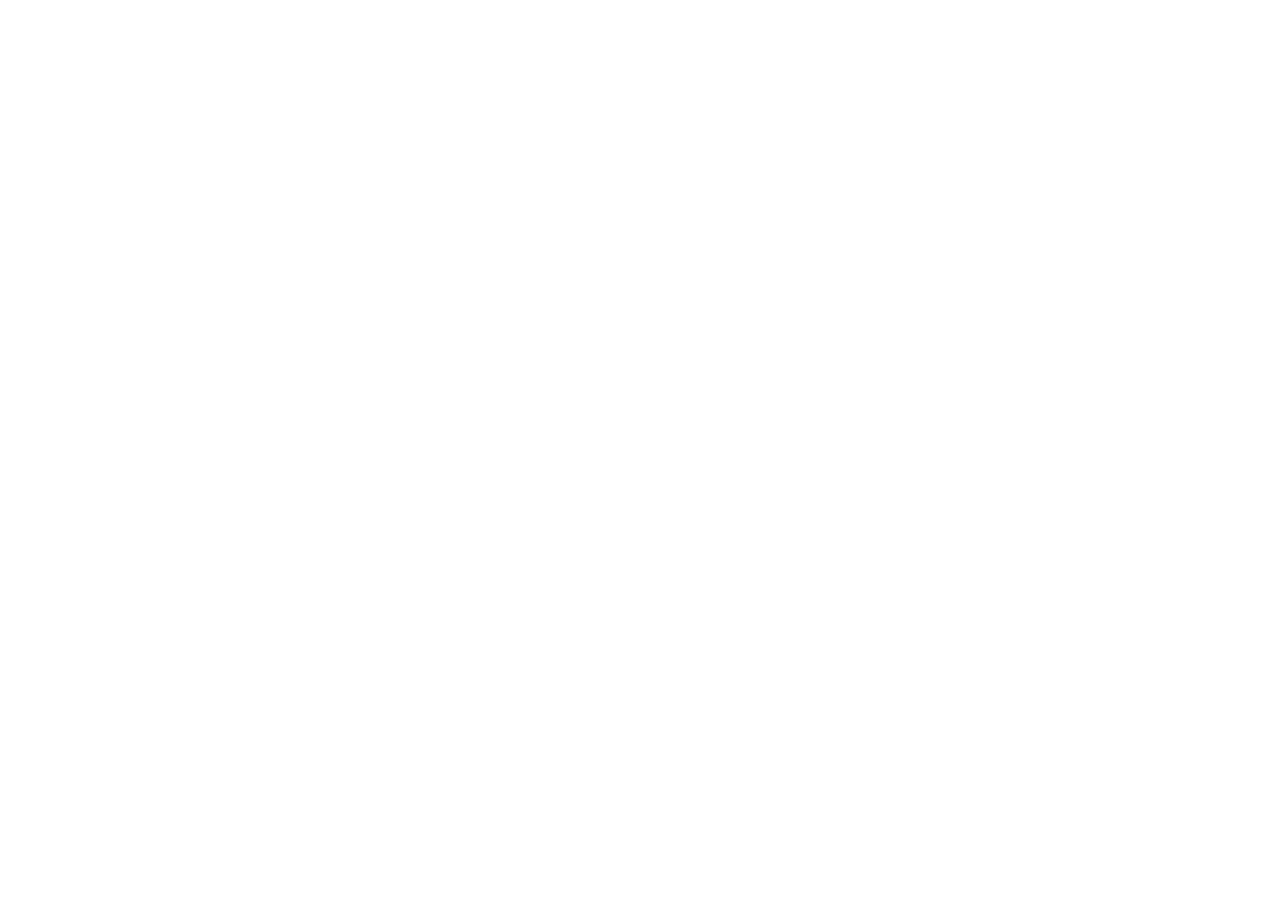
==== .index.html @ 408641d7 "add logo" ====
<!DOCTYPE html>
<html lang="en">
  <head>
    <meta charset="UTF-8" />
    <meta name="viewport" content="width=device-width, initial-scale=1.0" />
    <title>Document</title>
  </head>
  <body>
    <header>
      <a href=""> <img src="./image/WebStudio.svg" alt="" /> </a>
    </header>
  </body>
</html>
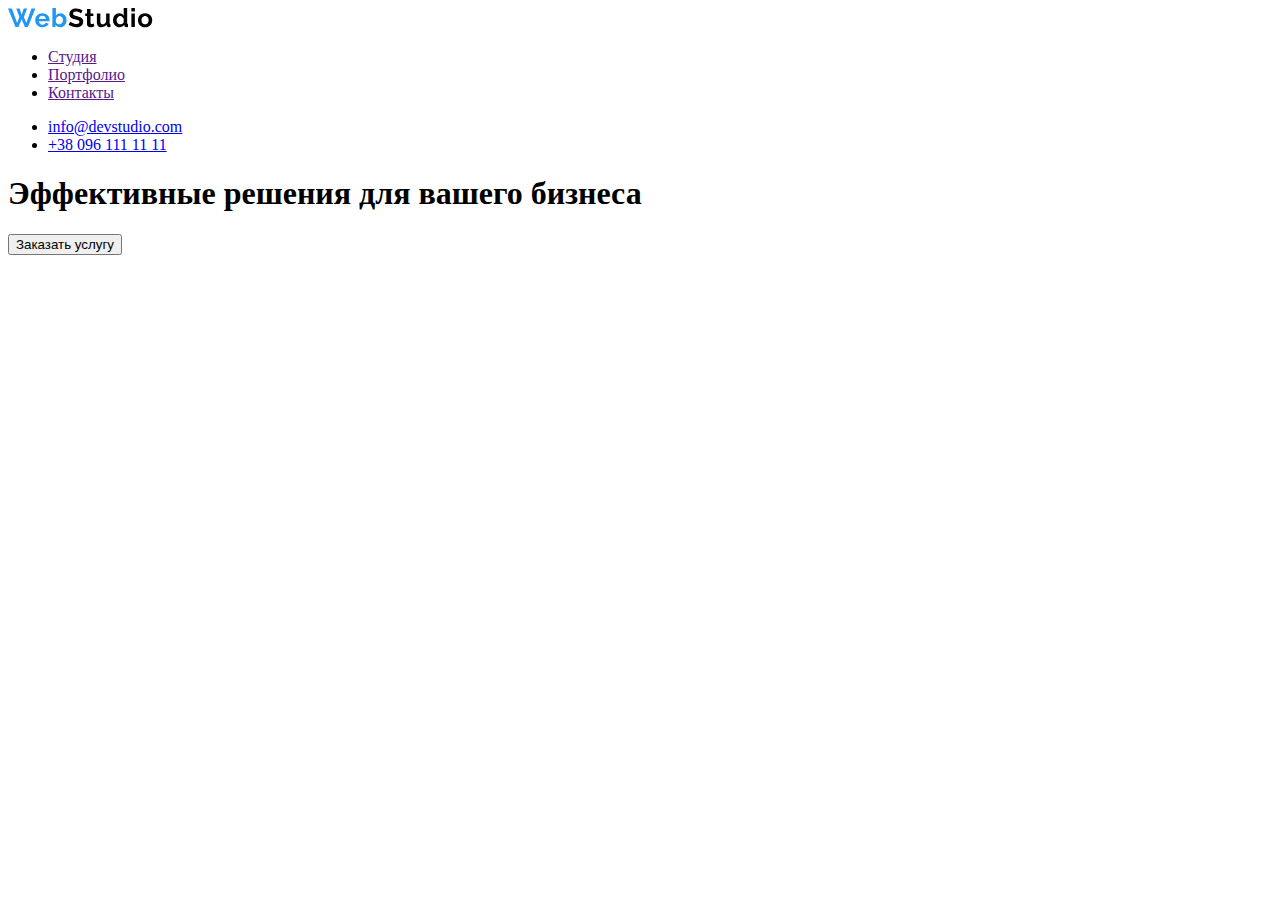
==== commit a681bf21: "Header" ====
--- a/.index.html
+++ b/.index.html
@@ -6,8 +6,37 @@
     <title>Document</title>
   </head>
   <body>
+    <!--Header-->
     <header>
-      <a href=""> <img src="./image/WebStudio.svg" alt="" /> </a>
+      <a href="/"> <img src="./image/WebStudio.svg" alt="" /> </a>
+      <!--Main navigation-->
+      <nav>
+        <ul>
+          <li>
+            <span> <a href="">Cтудия</a></span>
+          </li>
+          <li><a href="">Портфолио</a></li>
+          <li><a href="">Контакты</a></li>
+        </ul>
+      </nav>
+      <!--feedback-->
+      <ul>
+        <li><a href="mailto:info@devstudio.com">info@devstudio.com</a></li>
+        <li><a href="tel:+38 096 111 11 11">+38 096 111 11 11</a></li>
+      </ul>
     </header>
+    <!--Poster-->
+    <div>
+      <section>
+        <h1>Эффективные решения для вашего бизнеса</h1>
+        <button>Заказать услугу</button>
+      </section>
+    </div>
+    <!--main info-->
+    <!--Advantage-->
+    <!--Work performed-->
+    <!--About-->
+
+    <!--Footer-->
   </body>
 </html>
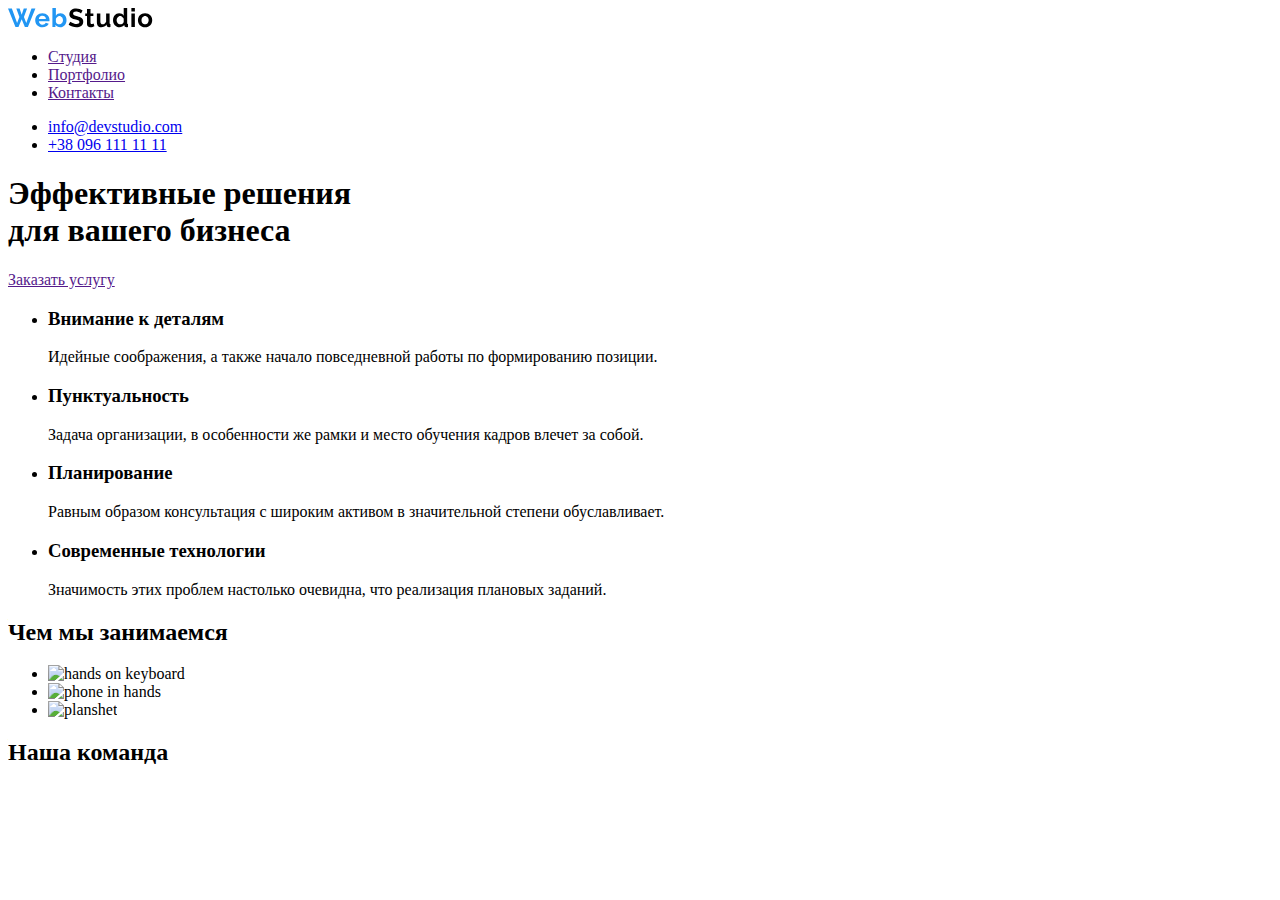
==== commit 8cb7dff2: "describe Advantage" ====
--- a/.index.html
+++ b/.index.html
@@ -28,14 +28,62 @@
     <!--Poster-->
     <div>
       <section>
-        <h1>Эффективные решения для вашего бизнеса</h1>
-        <button>Заказать услугу</button>
+        <h1>
+          Эффективные решения <br />
+          для вашего бизнеса
+        </h1>
+        <a href="">Заказать услугу</a>
       </section>
     </div>
     <!--main info-->
-    <!--Advantage-->
-    <!--Work performed-->
-    <!--About-->
+    <main>
+      <!--Advantage-->
+      <section>
+        <ul>
+          <li>
+            <h3>Внимание к деталям</h3>
+            <p>
+              Идейные соображения, а также начало повседневной работы по
+              формированию позиции.
+            </p>
+          </li>
+          <li>
+            <h3>Пунктуальность</h3>
+            <p>
+              Задача организации, в особенности же рамки и место обучения кадров
+              влечет за собой.
+            </p>
+          </li>
+          <li>
+            <h3>Планирование</h3>
+            <p>
+              Равным образом консультация с широким активом в значительной
+              степени обуславливает.
+            </p>
+          </li>
+          <li>
+            <h3>Современные технологии</h3>
+            <p>
+              Значимость этих проблем настолько очевидна, что реализация
+              плановых заданий.
+            </p>
+          </li>
+        </ul>
+      </section>
+      <!--Work performed-->
+      <section>
+        <h2>Чем мы занимаемся</h2>
+        <ul>
+          <li><img src="./image/1.svg" alt="hands on keyboard" /></li>
+          <li><img src="./image/2.svg" alt="phone in hands" /></li>
+          <li><img src="./image/3.svg" alt="planshet" /></li>
+        </ul>
+      </section>
+      <!--About-->
+      <section>
+        <h2>Наша команда</h2>
+      </section>
+    </main>
 
     <!--Footer-->
   </body>
